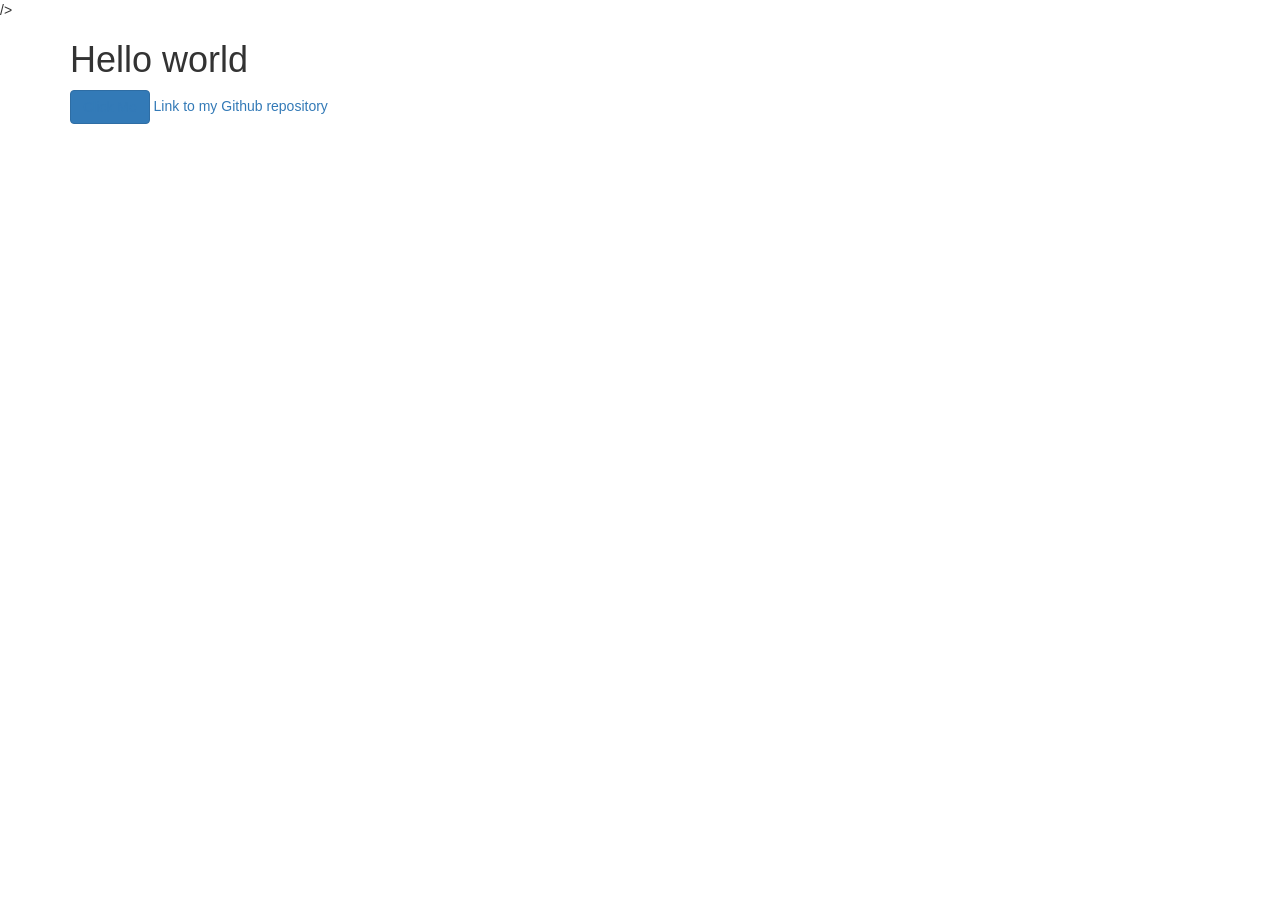
==== The Final PLUS project - JS VANILLA Weather app FINAL/index.html @ 41c60890 "Added the folder to Github Uploaded index.html, app,js, style.css" ====
<!DOCTYPE html>
<html lang="en">
  <head>
    <meta charset="UTF-8" />
    <meta http-equiv="X-UA-Compatible" content="IE=edge" />
    <meta name="viewport" content="width=device-width, initial-scale=1.0" />
    <title>Vanilla weather app</title>
    <link rel="stylesheet" href="src/style.css" />
    <!-- Latest compiled and minified CSS -->
    <link
      rel="stylesheet"
      href="https://cdn.jsdelivr.net/npm/bootstrap@3.3.7/dist/css/bootstrap.min.css"
      integrity="sha384-BVYiiSIFeK1dGmJRAkycuHAHRg32OmUcww7on3RYdg4Va+PmSTsz/K68vbdEjh4u"
      crossorigin="anonymous"
    />
    />
  </head>
  <body>
    <div class="container">
      <h1>Hello world</h1>
      <div class="btn btn-primary"><a>Click Me</a></div>
      <a href="https://github.com/bibliobee/Abbys-weather-app"
        >Link to my Github repository</a
      >
    </div>
    <script src="src/app.js"></script>
  </body>
</html>
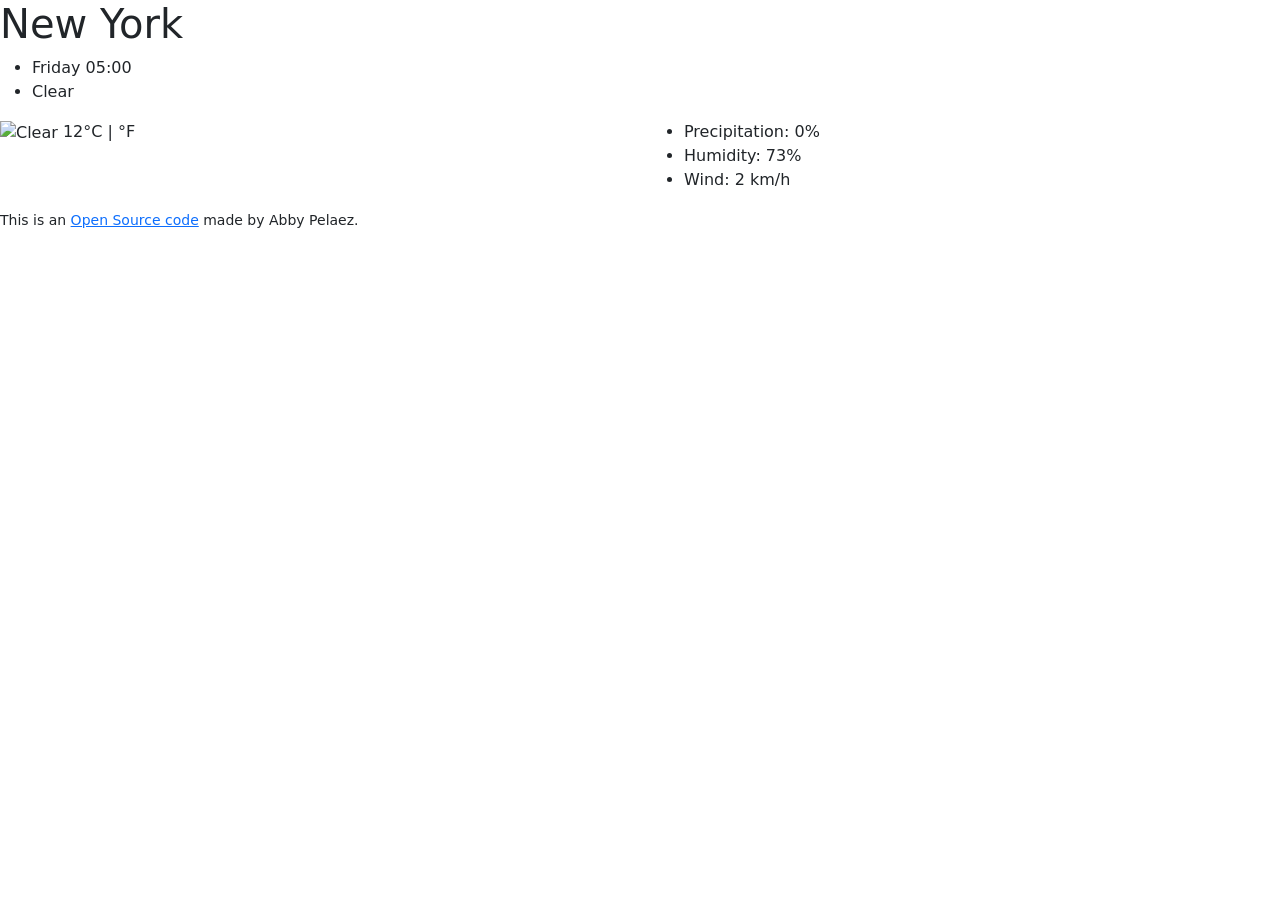
==== commit f418c7fa: "Added the HTML structure" ====
--- a/The Final PLUS project - JS VANILLA Weather app FINAL/index.html
+++ b/The Final PLUS project - JS VANILLA Weather app FINAL/index.html
@@ -1,28 +1,49 @@
 <!DOCTYPE html>
-<html lang="en">
+<html>
   <head>
+    <title>Weather Today</title>
     <meta charset="UTF-8" />
-    <meta http-equiv="X-UA-Compatible" content="IE=edge" />
-    <meta name="viewport" content="width=device-width, initial-scale=1.0" />
-    <title>Vanilla weather app</title>
-    <link rel="stylesheet" href="src/style.css" />
-    <!-- Latest compiled and minified CSS -->
+    <link href="src/style.css" />
+    <script src="https://unpkg.com/axios@1.1.2/dist/axios.min.js"></script>
     <link
+      href="https://cdn.jsdelivr.net/npm/bootstrap@5.2.1/dist/css/bootstrap.min.css"
       rel="stylesheet"
-      href="https://cdn.jsdelivr.net/npm/bootstrap@3.3.7/dist/css/bootstrap.min.css"
-      integrity="sha384-BVYiiSIFeK1dGmJRAkycuHAHRg32OmUcww7on3RYdg4Va+PmSTsz/K68vbdEjh4u"
+      integrity="sha384-iYQeCzEYFbKjA/T2uDLTpkwGzCiq6soy8tYaI1GyVh/UjpbCx/TYkiZhlZB6+fzT"
       crossorigin="anonymous"
     />
-    />
   </head>
+
   <body>
-    <div class="container">
-      <h1>Hello world</h1>
-      <div class="btn btn-primary"><a>Click Me</a></div>
-      <a href="https://github.com/bibliobee/Abbys-weather-app"
-        >Link to my Github repository</a
+    <div class="weather">
+      <h1>New York</h1>
+      <ul>
+        <li>Friday 05:00</li>
+        <li>Clear</li>
+      </ul>
+      <div class="row">
+        <div class="col-xl-6">
+          <img
+            src="https://ssl.gstatic.com/onebox/weather/64/sunny.png"
+            alt="Clear"
+          />
+          12°C | °F
+        </div>
+        <div class="col-xl-6">
+          <ul>
+            <li>Precipitation: 0%</li>
+            <li>Humidity: 73%</li>
+            <li>Wind: 2 km/h</li>
+          </ul>
+        </div>
+      </div>
+    </div>
+    <small
+      >This is an
+      <a href="https://github.com/bibliobee/Abbys-weather-app" target="_blank"
+        >Open Source code</a
       >
-    </div>
+      made by Abby Pelaez.</small
+    >
     <script src="src/app.js"></script>
   </body>
 </html>
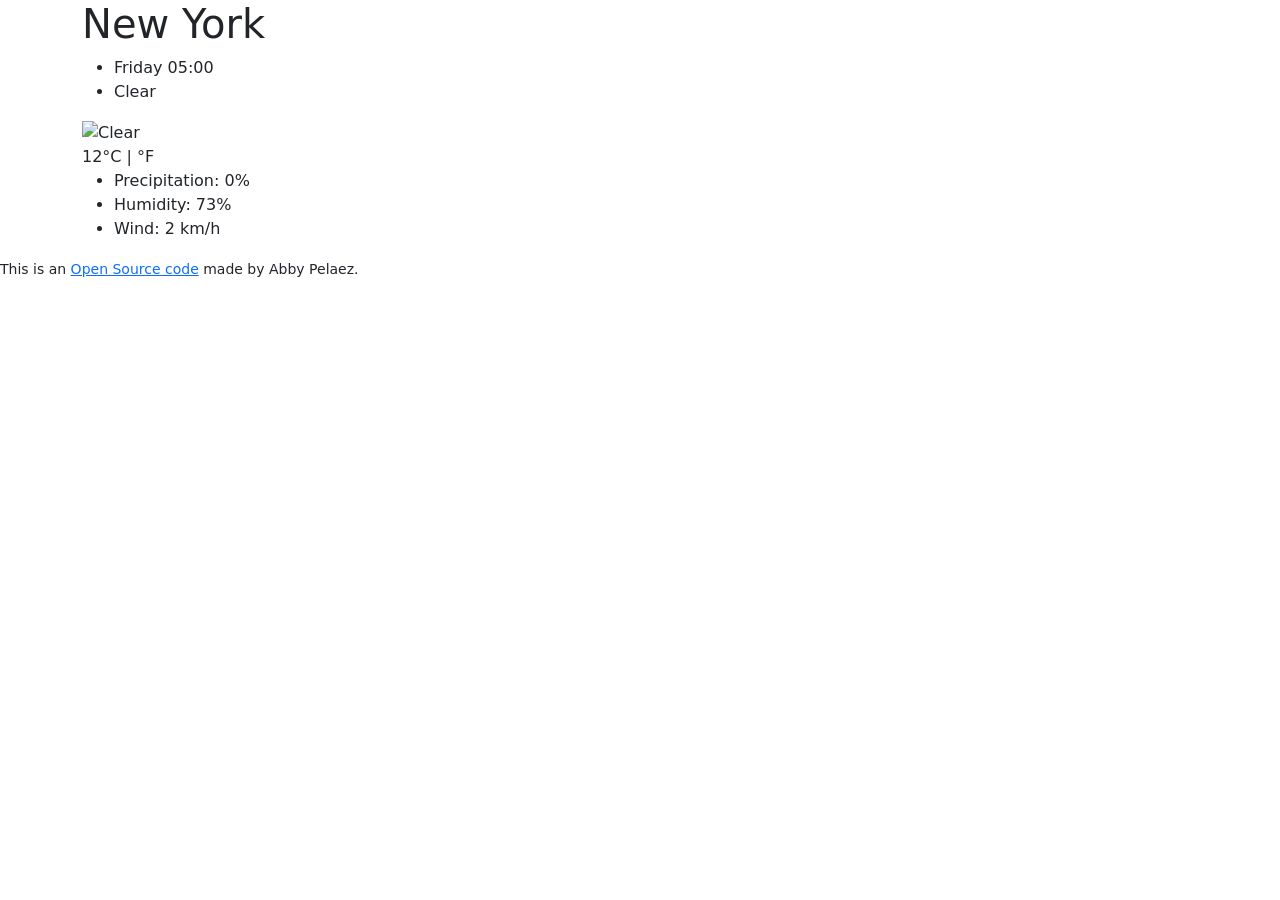
==== commit 5aca2589: "added Jaavscript" ====
--- a/The Final PLUS project - JS VANILLA Weather app FINAL/index.html
+++ b/The Final PLUS project - JS VANILLA Weather app FINAL/index.html
@@ -3,37 +3,46 @@
   <head>
     <title>Weather Today</title>
     <meta charset="UTF-8" />
-    <link href="src/style.css" />
-    <script src="https://unpkg.com/axios@1.1.2/dist/axios.min.js"></script>
     <link
       href="https://cdn.jsdelivr.net/npm/bootstrap@5.2.1/dist/css/bootstrap.min.css"
       rel="stylesheet"
       integrity="sha384-iYQeCzEYFbKjA/T2uDLTpkwGzCiq6soy8tYaI1GyVh/UjpbCx/TYkiZhlZB6+fzT"
       crossorigin="anonymous"
     />
+    <link href="src/style.css" />
+    <script src="https://unpkg.com/axios@1.1.2/dist/axios.min.js"></script>
   </head>
 
   <body>
-    <div class="weather">
-      <h1>New York</h1>
-      <ul>
-        <li>Friday 05:00</li>
-        <li>Clear</li>
-      </ul>
-      <div class="row">
-        <div class="col-xl-6">
-          <img
-            src="https://ssl.gstatic.com/onebox/weather/64/sunny.png"
-            alt="Clear"
-          />
-          12°C | °F
-        </div>
-        <div class="col-xl-6">
+    <div class="container">
+    <div class="weather-app-wrapper">
+      <div class="weather">
+        <div class="overview">
+          <h1 id="city">New York</h1>
           <ul>
-            <li>Precipitation: 0%</li>
-            <li>Humidity: 73%</li>
-            <li>Wind: 2 km/h</li>
+            <li>Friday 05:00</li>
+            <li id="description">Clear</li>
           </ul>
+          <div class="row">
+            <div class="col-xl-6">
+              <div class="icon">
+                <img
+                  src="https://ssl.gstatic.com/onebox/weather/64/sunny.png"
+                  alt="Clear"
+                />
+                </div>
+                              <div class="temperature"></div>
+                12°C | °F
+              </div>
+            </div>
+            <div class="col-xl-6">
+              <ul>
+                <li id="precipitation">Precipitation: 0%</li>
+                <li id="humidity">Humidity: 73%</li>
+                <li id="wind">Wind: 2 km/h</li>
+              </ul>
+            </div>
+          </div>
         </div>
       </div>
     </div>
@@ -44,6 +53,7 @@
       >
       made by Abby Pelaez.</small
     >
+    </div>
     <script src="src/app.js"></script>
   </body>
 </html>
--- a/The Final PLUS project - JS VANILLA Weather app FINAL/src/style.css
+++ b/The Final PLUS project - JS VANILLA Weather app FINAL/src/style.css
@@ -0,0 +1,44 @@
+.overview {
+  margin-bottom: 10px;
+}
+
+.temperature {
+  font-size: 36px;
+}
+.weather-app-wrapper {
+  border: rgb(135, 135, 135);
+  margin: 0 auto;
+}
+
+.weather {
+  max-width: 600px;
+  margin: 30px auto;
+  padding: 20px;
+  border: 1px solid #dadde1;
+  border-radius: 10px;
+}
+
+body {
+  font-family: "Times New Roman", Times, serif;
+  font-size: 24px;
+}
+h1 {
+  color: #878787;
+  font-size: 24px;
+  font-weight: 100;
+  line-height: 28px;
+}
+
+li {
+  list-style: none;
+  margin: 0;
+  color: rgb(135, 135, 135);
+  font-size: 16px;
+  font-weight: 100;
+  line-height: 19px;
+}
+
+ul {
+  margin: 0;
+  padding: 0px;
+}
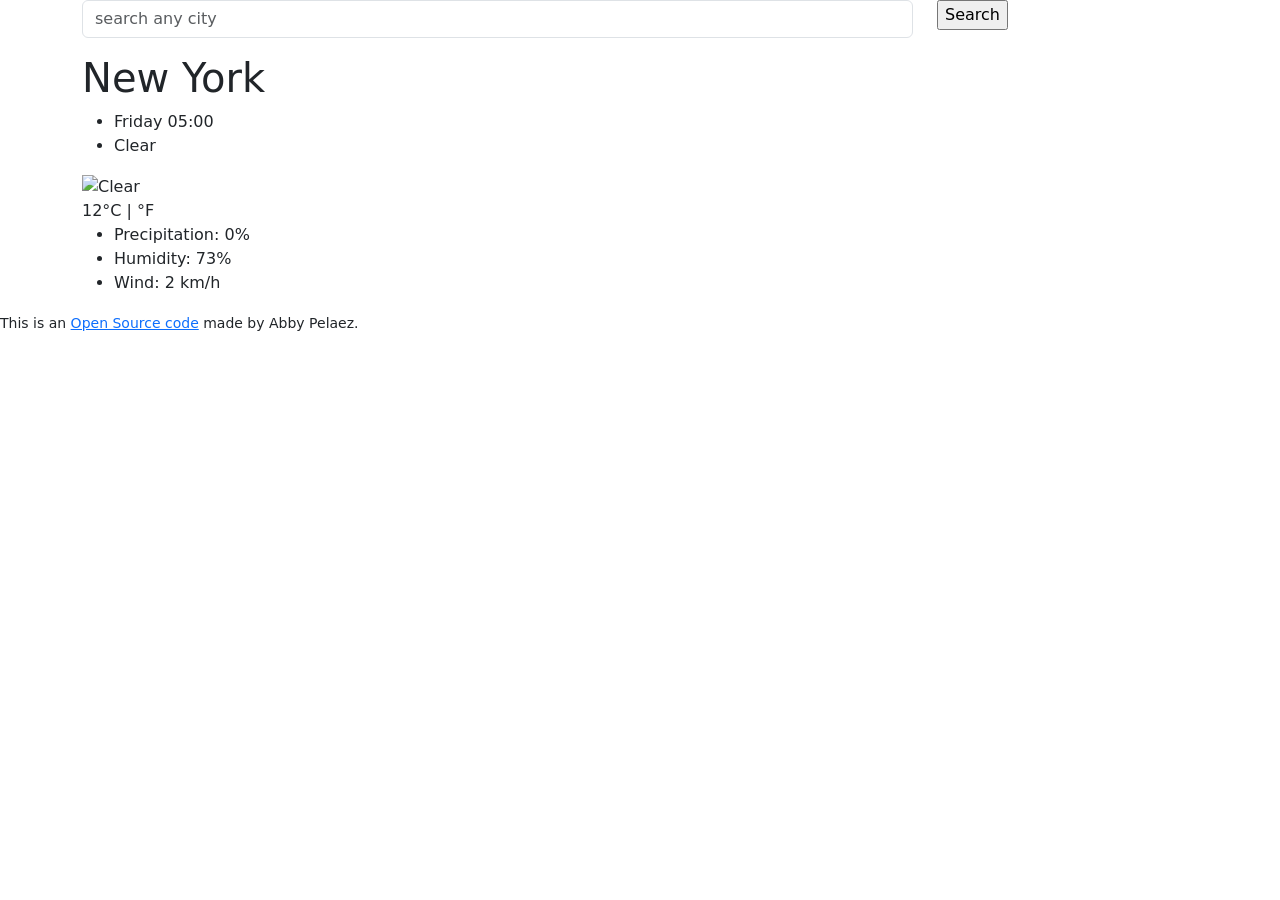
==== commit ddb63c90: "added Search function with API call in JS" ====
--- a/The Final PLUS project - JS VANILLA Weather app FINAL/index.html
+++ b/The Final PLUS project - JS VANILLA Weather app FINAL/index.html
@@ -17,7 +17,28 @@
     <div class="container">
     <div class="weather-app-wrapper">
       <div class="weather">
-        <div class="overview">
+       <form id="search-form" class="mb-3">
+        <div class="row">
+          <div class="col-9">
+
+        <input 
+        type="search" 
+        placeholder="search any city" 
+        id="city-input"
+        class="form-control"
+        autocomplete="off"
+        />
+        </div>
+        <div class="col-3"
+        id="btn btn-primary w-100">
+        
+        <input type="submit"
+        value="Search" />
+        </div>
+        </div>
+       </form>
+
+      <div class="overview">
           <h1 id="city">New York</h1>
           <ul>
             <li>Friday 05:00</li>
@@ -31,7 +52,7 @@
                   alt="Clear"
                 />
                 </div>
-                              <div class="temperature"></div>
+             <div class="temperature"></div>
                 12°C | °F
               </div>
             </div>
--- a/The Final PLUS project - JS VANILLA Weather app FINAL/src/style.css
+++ b/The Final PLUS project - JS VANILLA Weather app FINAL/src/style.css
@@ -1,5 +1,12 @@
+.btn-primary {
+}
+
 .overview {
   margin-bottom: 10px;
+}
+
+.search-form {
+  margin-top: 20px;
 }
 
 .temperature {
